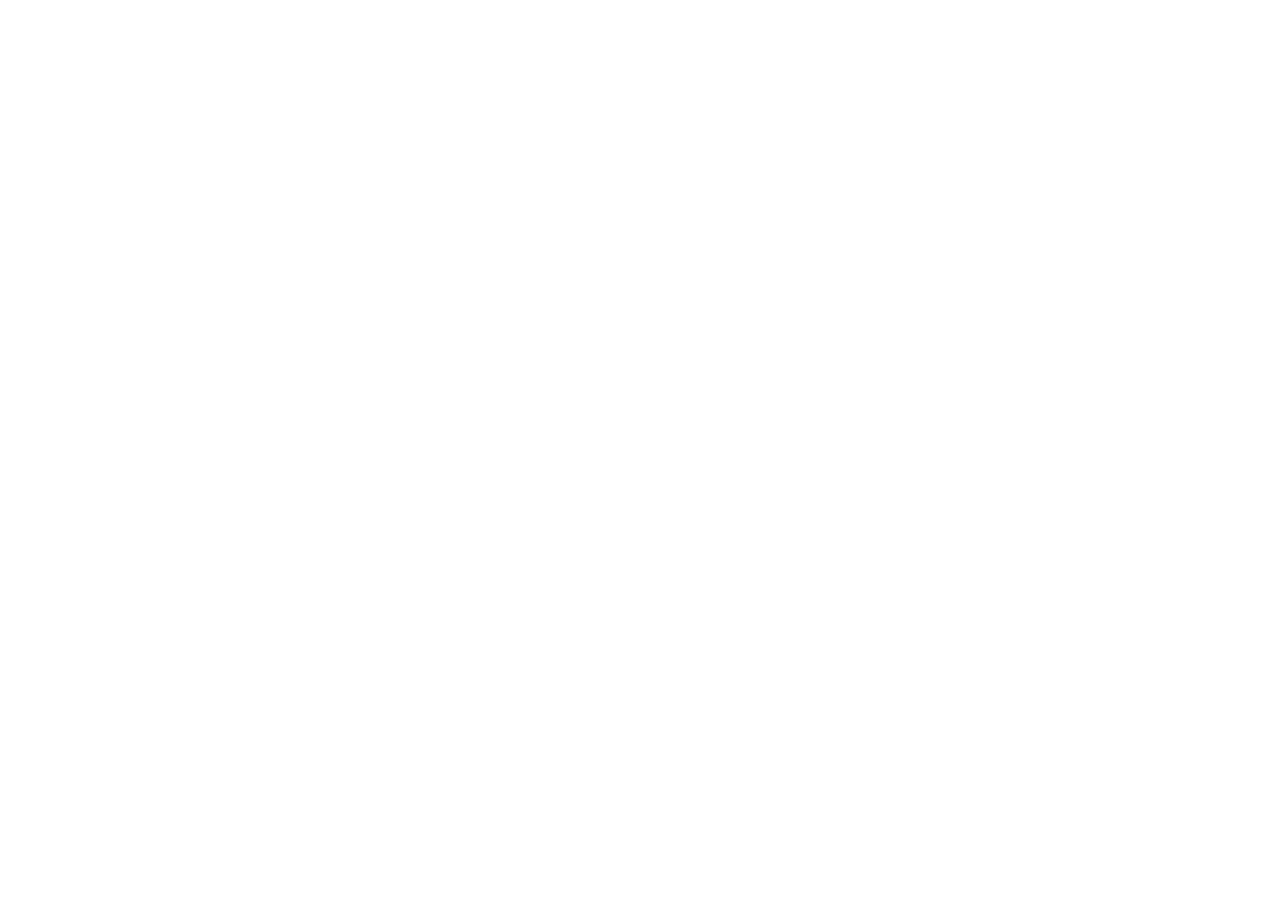
==== index.html @ 884675ca "commit" ====
<!DOCTYPE html>
<html lang="en">

<head>
    <meta charset="UTF-8">
    <meta name="viewport" content="width=device-width, initial-scale=1.0">
    <title>Document</title>
</head>

<body>

</body>

</html>
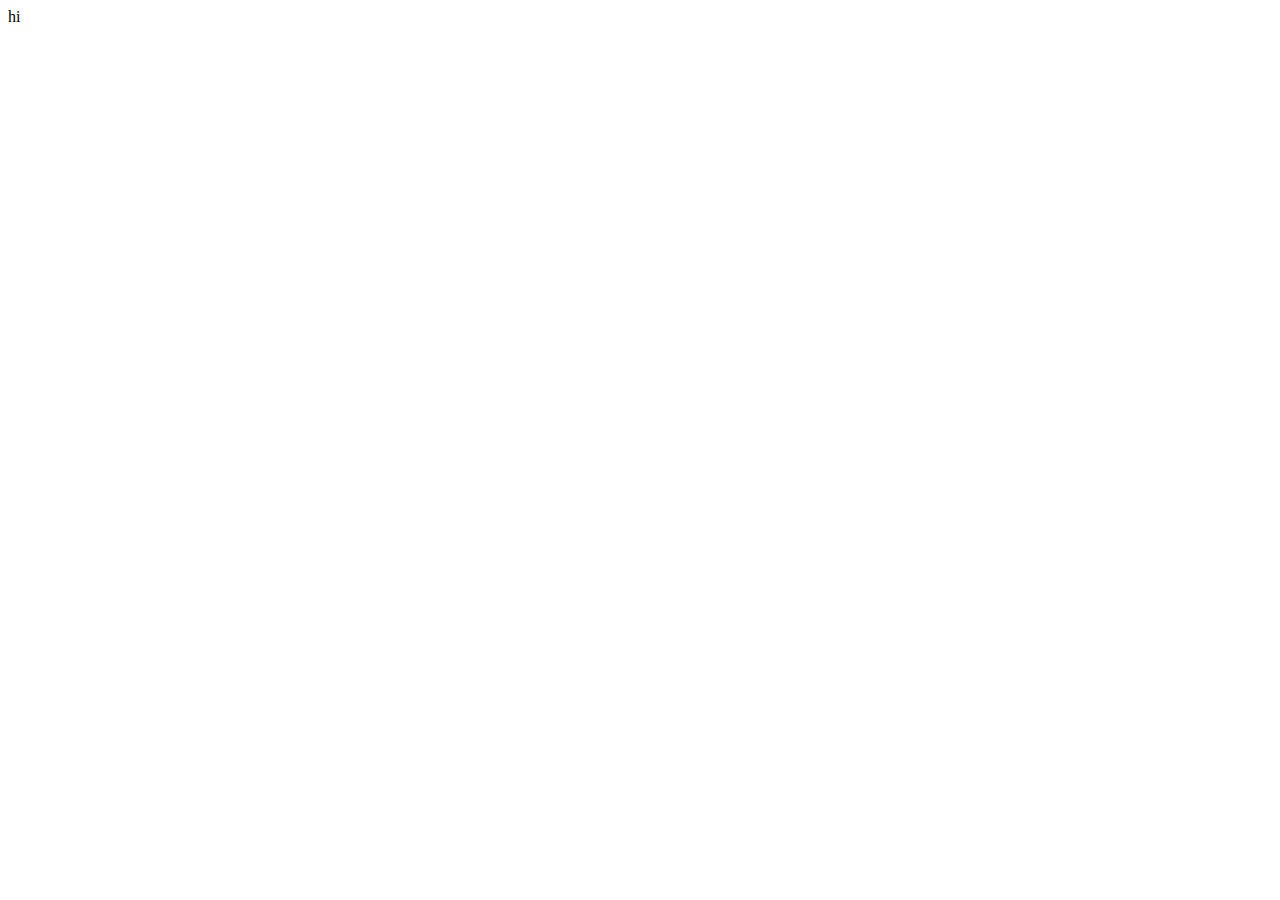
==== commit f8af3e1b: "commit" ====
--- a/index.html
+++ b/index.html
@@ -6,6 +6,7 @@
     <meta name="viewport" content="width=device-width, initial-scale=1.0">
     <title>Document</title>
 </head>
+hi
 
 <body>
 
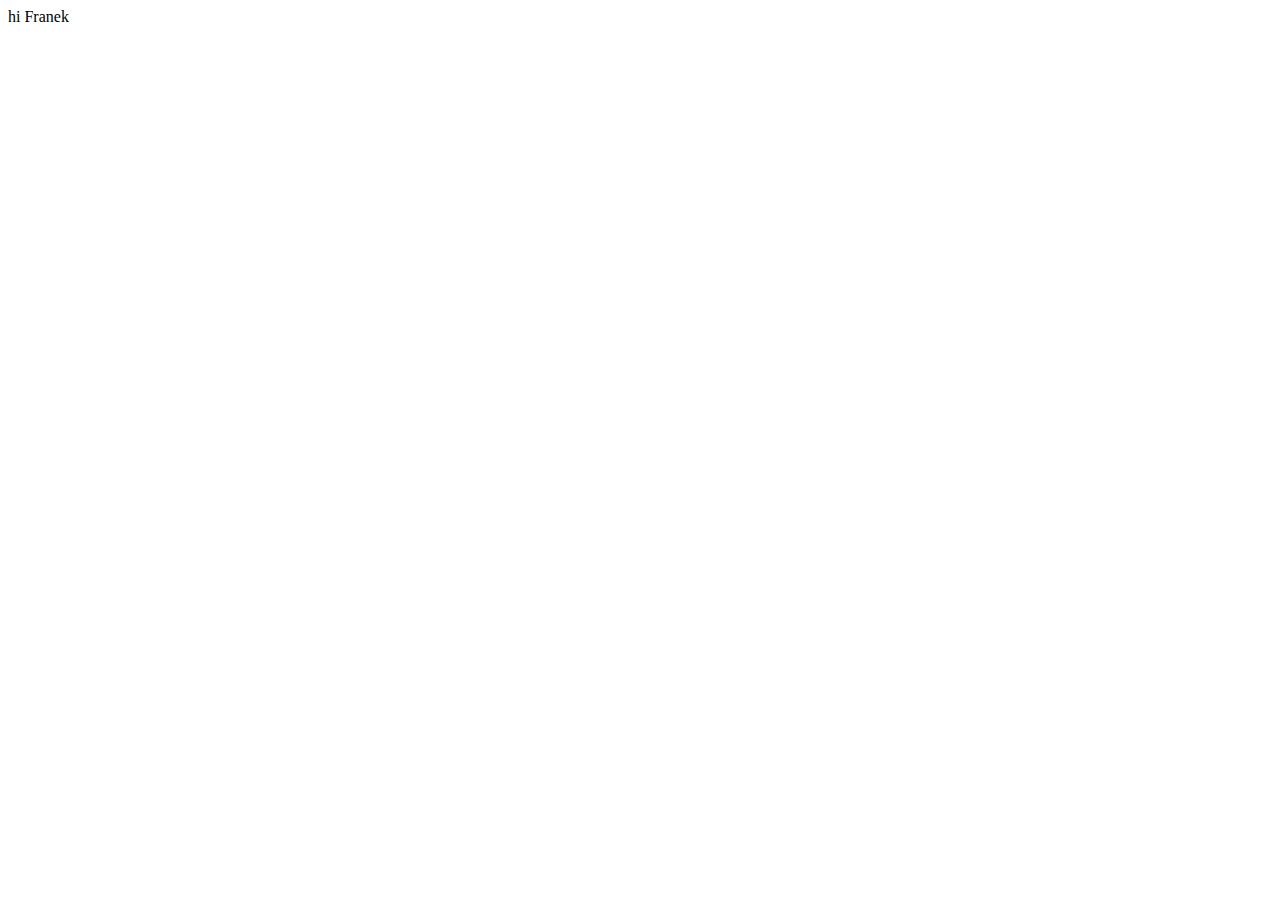
==== commit 7a8a253e: "commit" ====
--- a/index.html
+++ b/index.html
@@ -6,7 +6,7 @@
     <meta name="viewport" content="width=device-width, initial-scale=1.0">
     <title>Document</title>
 </head>
-hi
+hi Franek
 
 <body>
 
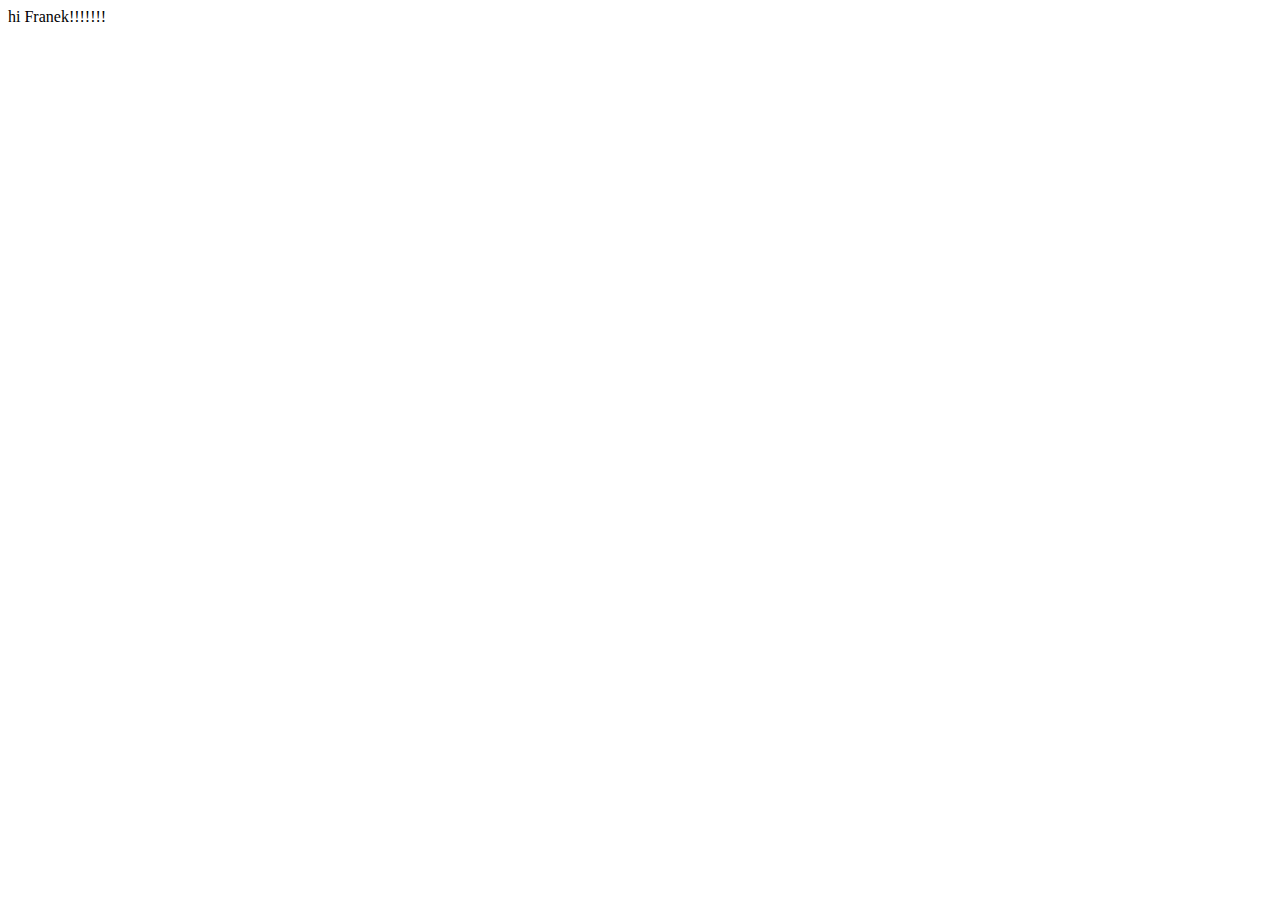
==== commit 465ff08d: "commit" ====
--- a/index.html
+++ b/index.html
@@ -6,7 +6,7 @@
     <meta name="viewport" content="width=device-width, initial-scale=1.0">
     <title>Document</title>
 </head>
-hi Franek
+hi Franek!!!!!!!
 
 <body>
 
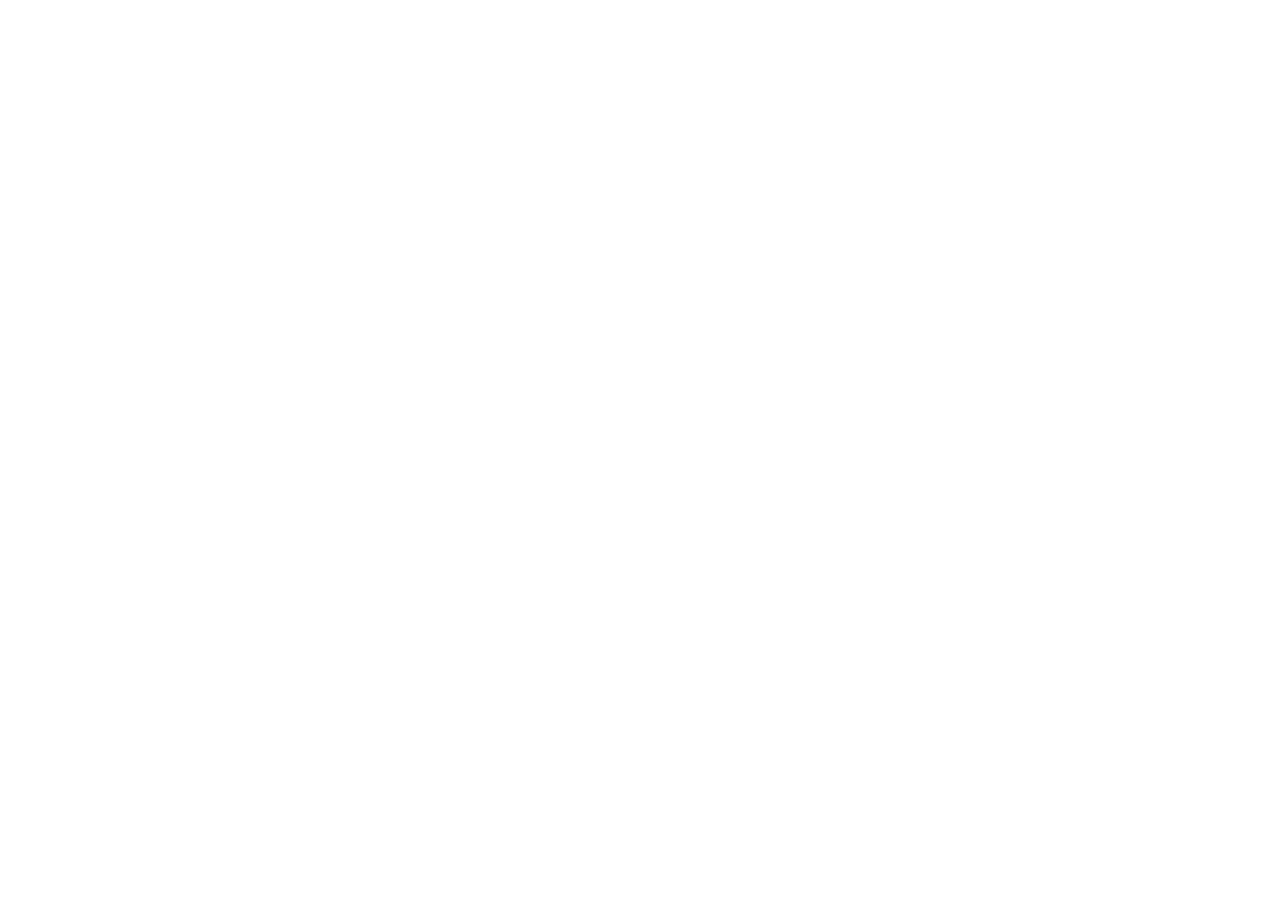
==== commit eb94dc2d: "commit" ====
--- a/index.html
+++ b/index.html
@@ -6,7 +6,7 @@
     <meta name="viewport" content="width=device-width, initial-scale=1.0">
     <title>Document</title>
 </head>
-hi Franek!!!!!!!
+
 
 <body>
 
